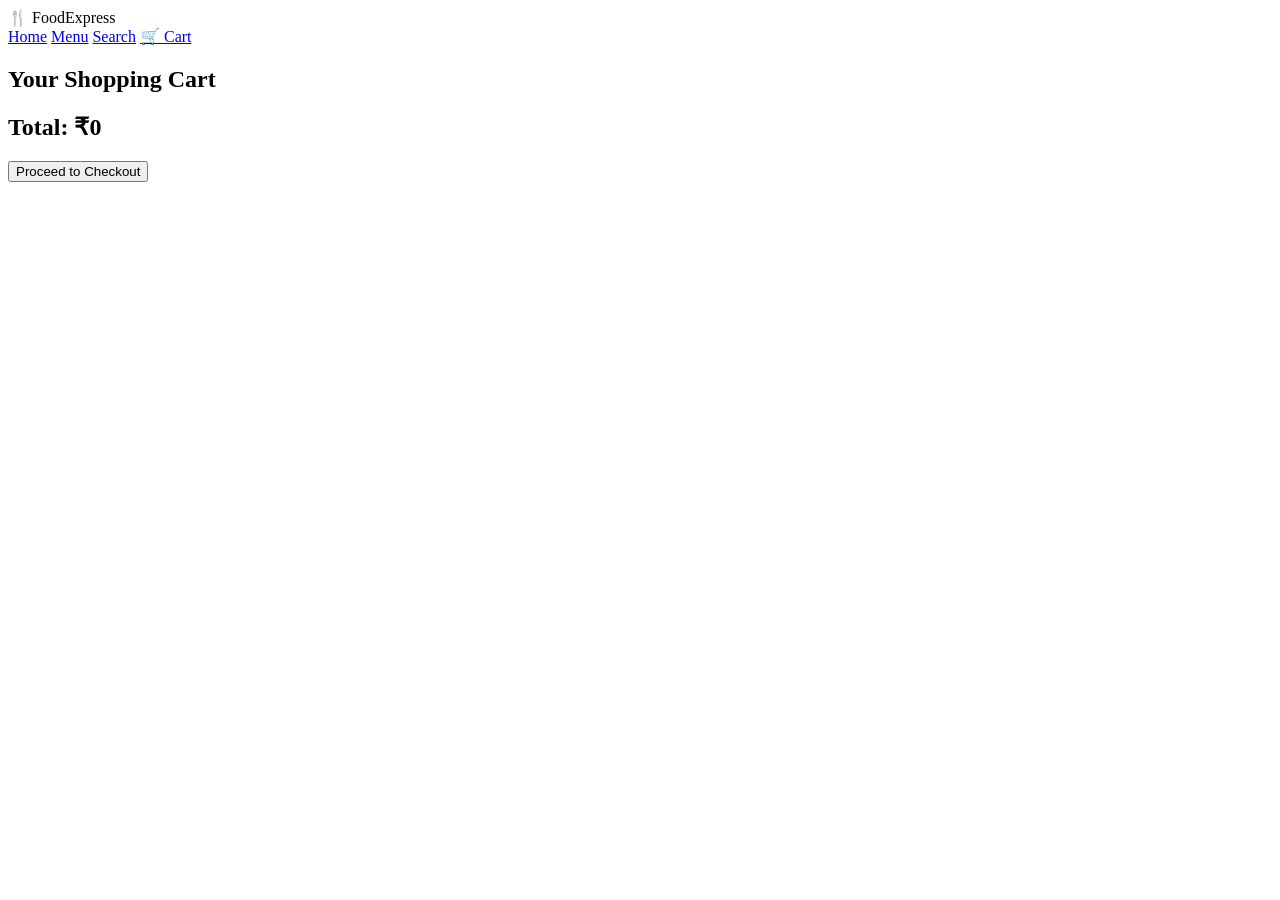
==== cart.html @ b6b36544 "updated index.html" ====
<!DOCTYPE html>
<html lang="en">
<head>
    <meta charset="UTF-8">
    <meta name="viewport" content="width=device-width, initial-scale=1.0">
    <title>FoodExpress - Cart</title>
    <link rel="stylesheet" href="css/style.css">
</head>

<body>

<header>
    <div class="logo">🍴 FoodExpress</div>

    <nav>
        <a href="index.html">Home</a>
        <a href="menu.html">Menu</a>
        <a href="search.html">Search</a>
        <a href="cart.html">🛒 Cart</a>
    </nav>
</header>

<section class="cart-page">

    <h1>Your Shopping Cart</h1>

    <div id="cartItems"></div>

    <h2>
        Total: ₹<span id="cartTotal">0</span>
    </h2>

    <a href="checkout.html">
        <button class="checkout-btn">
            Proceed to Checkout
        </button>
    </a>

</section>

<script src="js/script.js"></script>

</body>
</html>
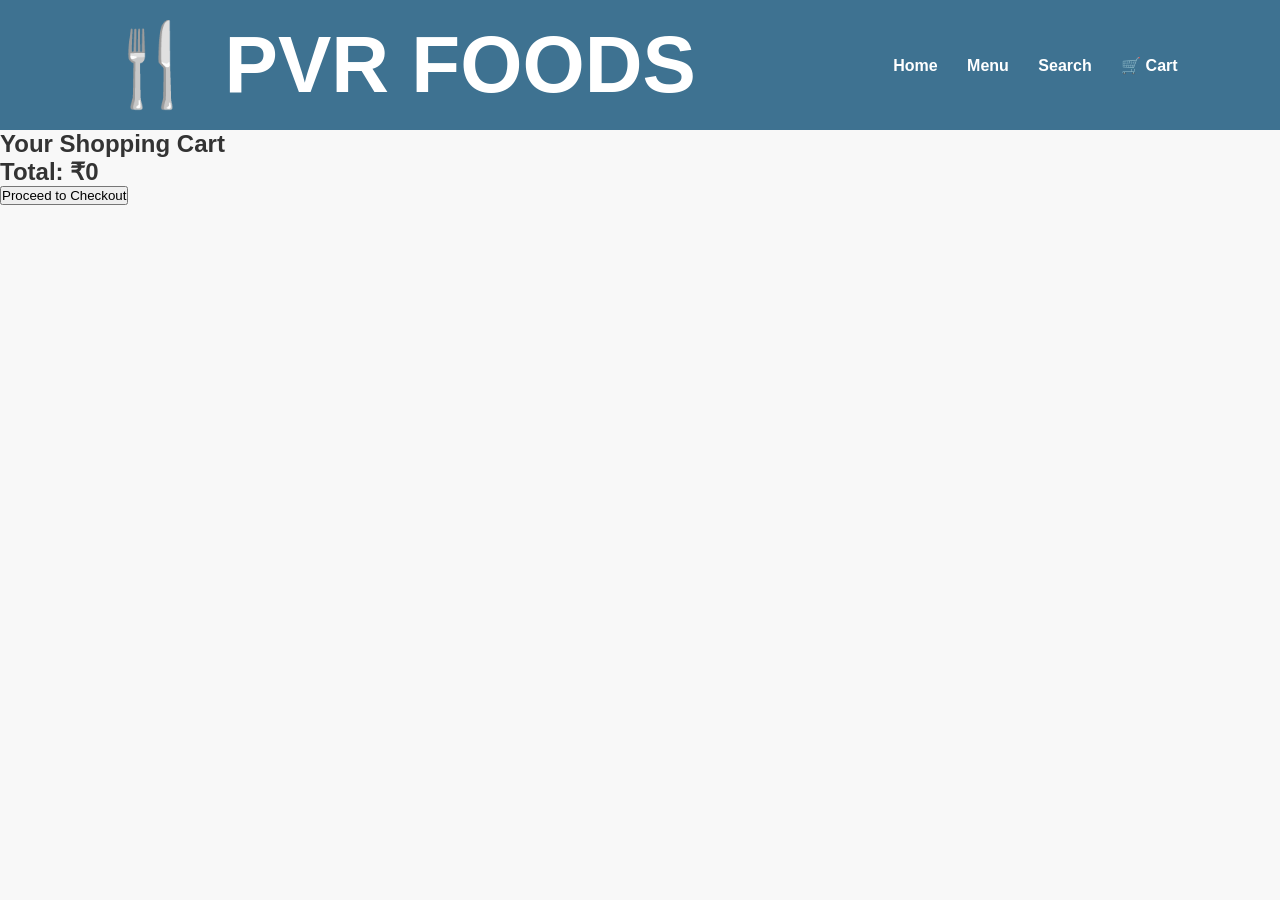
==== commit 798a7e8c: "UPDATE CHANGES" ====
--- a/cart.html
+++ b/cart.html
@@ -3,14 +3,14 @@
 <head>
     <meta charset="UTF-8">
     <meta name="viewport" content="width=device-width, initial-scale=1.0">
-    <title>FoodExpress - Cart</title>
+    <title>PVR FOODS - Cart</title>
     <link rel="stylesheet" href="css/style.css">
 </head>
 
 <body>
 
 <header>
-    <div class="logo">🍴 FoodExpress</div>
+    <div class="logo">🍴 PVR FOODS</div>
 
     <nav>
         <a href="index.html">Home</a>
--- a/css/style.css
+++ b/css/style.css
@@ -0,0 +1,248 @@
+* {
+    margin: 0;
+    padding: 0;
+    box-sizing: border-box;
+    font-family: Arial, sans-serif;
+}
+
+body {
+    background: #f8f8f8;
+    color: #333;
+}
+
+/* Header */
+
+header {
+    background: #3e7291;
+    color: white;
+    padding: 18px 8%;
+    display: flex;
+    justify-content: space-between;
+    align-items: center;
+}
+
+.logo {
+    font-size: 80px;
+    font-weight: bold;
+}
+
+nav a {
+    color: white;
+    text-decoration: none;
+    margin-left: 25px;
+    font-weight: bold;
+}
+
+nav a:hover {
+    text-decoration: underline;
+}
+
+/* Hero */
+
+.hero {
+    min-height: 180px;
+    display: flex;
+    align-items: center;
+    padding: 50px 10%;
+    background: linear-gradient(90deg, #d3cac7, #ffe0b2);
+}
+
+.hero h1 {
+    font-size: 30px;
+    color: #747ba7;
+    margin-bottom: 15px;
+}
+
+.hero p {
+    font-size: 15px;
+    margin-bottom: 30px;
+}
+
+.btn,
+.small-btn {
+    display: inline-block;
+    background: #ff5722;
+    color: white;
+    padding: 12px 25px;
+    text-decoration: none;
+    border-radius: 6px;
+    margin-top: 15px;
+}
+
+.btn:hover,
+.small-btn:hover {
+    background: #e64a19;
+}
+
+/* Sections */
+
+.popular,
+.menu {
+    padding: 50px 8%;
+    text-align: center;
+}
+
+.popular h2,
+.menu h1 {
+    font-size: 35px;
+    margin-bottom: 10px;
+    color: #e64a19;
+}
+
+.menu > p {
+    margin-bottom: 30px;
+}
+
+/* Food Cards */
+
+.food-container {
+    display: grid;
+    grid-template-columns: repeat(3, 1fr);
+    gap: 25px;
+    margin-top: 30px;
+}
+
+.food-card {
+    background: white;
+    padding: 25px;
+    border-radius: 12px;
+    box-shadow: 0 4px 15px rgba(0,0,0,0.1);
+    transition: 0.3s;
+}
+
+.food-card:hover {
+    transform: translateY(-5px);
+}
+
+.food-img {
+    font-size: 70px;
+    margin-bottom: 15px;
+}
+
+.food-card h3 {
+    font-size: 22px;
+    margin-bottom: 10px;
+}
+
+.food-card p {
+    color: #777;
+    margin-bottom: 10px;
+}
+
+.food-card span {
+    color: #ff5722;
+    font-size: 20px;
+    font-weight: bold;
+}
+
+/* Forms */
+
+.form-container {
+    min-height: 75vh;
+    display: flex;
+    justify-content: center;
+    align-items: center;
+    padding: 40px;
+}
+
+form {
+    width: 400px;
+    background: white;
+    padding: 35px;
+    border-radius: 12px;
+    box-shadow: 0 5px 20px rgba(0,0,0,0.15);
+}
+
+form h1 {
+    text-align: center;
+    color: #929b43;
+    margin-bottom: 25px;
+}
+
+label {
+    display: block;
+    margin-top: 15px;
+    margin-bottom: 6px;
+    font-weight: bold;
+}
+
+input,
+select,
+textarea {
+    width: 100%;
+    padding: 12px;
+    border: 1px solid #ccc;
+    border-radius: 5px;
+    font-size: 15px;
+}
+
+textarea {
+    height: 90px;
+    resize: none;
+}
+
+form button {
+    width: 100%;
+    padding: 13px;
+    margin-top: 25px;
+    background: #ff5722;
+    border: none;
+    color: white;
+    font-size: 17px;
+    border-radius: 6px;
+    cursor: pointer;
+}
+
+form button:hover {
+    background: #e64a19;
+}
+
+form p {
+    text-align: center;
+    margin-top: 20px;
+}
+
+form > a {
+    display: block;
+    text-align: center;
+    margin-top: 8px;
+    color: #ff5722;
+    text-decoration: none;
+}
+
+/* Footer */
+
+footer {
+    background: #222;
+    color: white;
+    text-align: center;
+    padding: 20px;
+    margin-top: 30px;
+}
+
+/* Responsive */
+
+@media (max-width: 768px) {
+
+    header {
+        flex-direction: column;
+        gap: 15px;
+    }
+
+    nav a {
+        margin: 5px;
+        display: inline-block;
+    }
+
+    .hero h1 {
+        font-size: 38px;
+    }
+
+    .food-container {
+        grid-template-columns: 1fr;
+    }
+
+    form {
+        width: 100%;
+    }
+}
